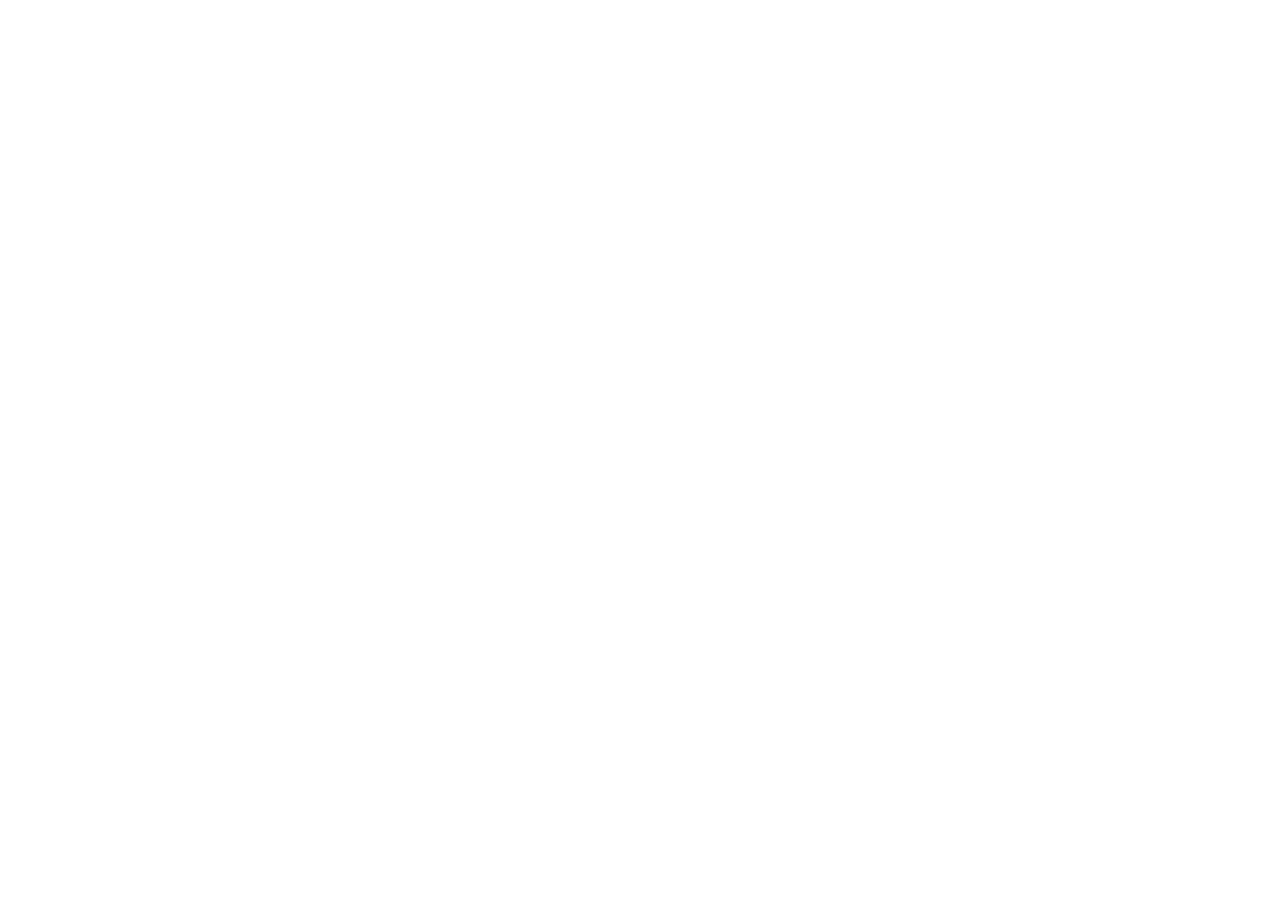
==== task4/index.html @ 38a17d62 "added files with bom-dom tasks" ====
<!DOCTYPE html>
<html>
    <head>
        <title>loadmapasyncHTML</title>
        <style type='text/css'>body{margin:0;padding:0;overflow:hidden;font-family:'Segoe UI',Helvetica,Arial,Sans-Serif}</style>
        <meta http-equiv='Content-Type' content='text/html; charset=utf-8'/>
        <script type='text/javascript' src='https://www.bing.com/api/maps/mapcontrol?key=AnpHZeNOBe_CFo-tHVImc1gFpyXWRaud4O_hgNr3lVhqASzkxCCZLpj27xD-Dwlq'></script>
        <script src="main.js"></script>
    </head>
    <body onload='loadMapScenario();'>
        <div id='printoutPanel'></div>
        
        <div id='myMap' style='width: 800px; height: 600px; margin:0 auto;'></div>
    </body>
</html>
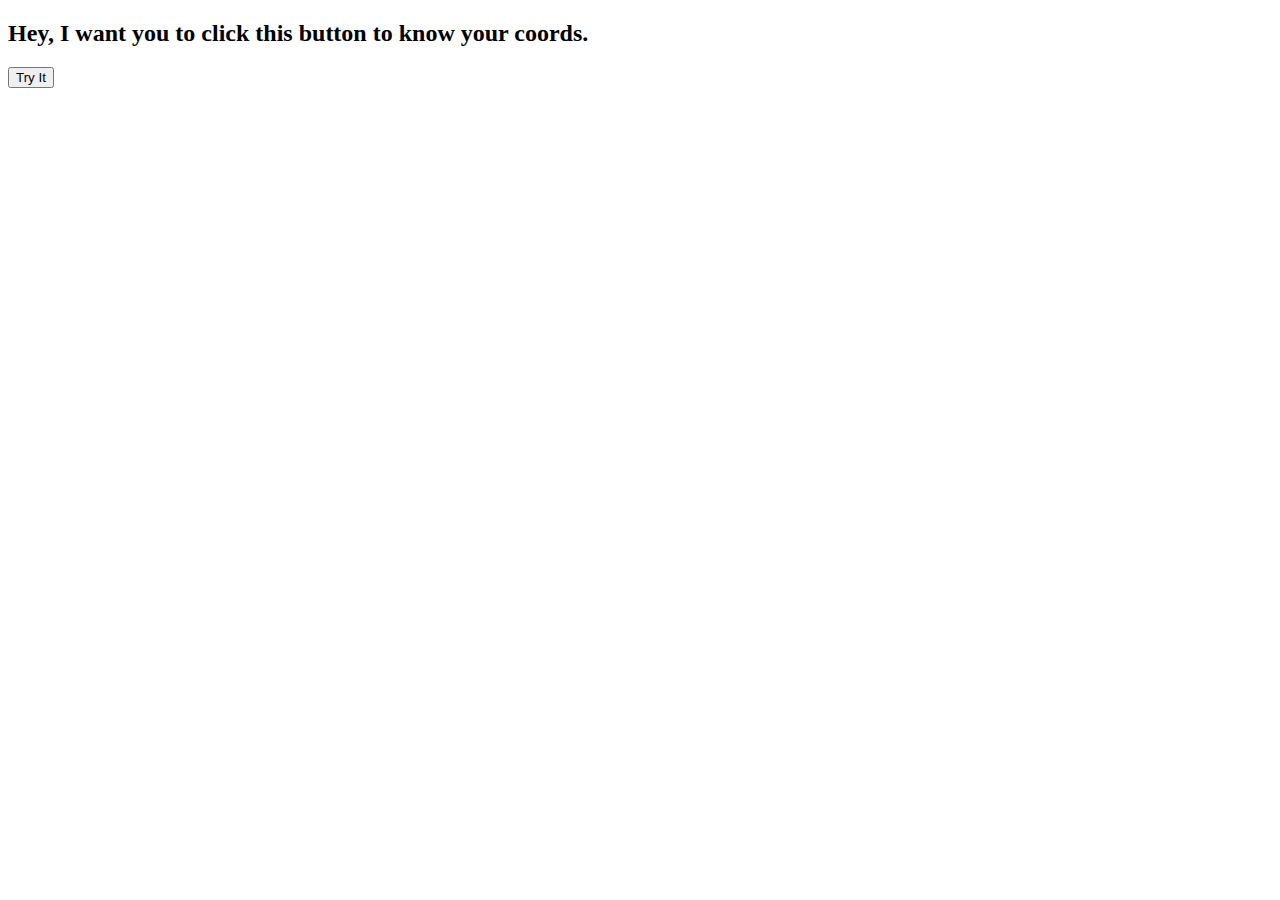
==== commit 2cf1cee8: "Added new folder task5 and modified slider and google maps" ====
--- a/task4/index.html
+++ b/task4/index.html
@@ -1,15 +1,13 @@
 <!DOCTYPE html>
 <html>
-    <head>
-        <title>loadmapasyncHTML</title>
-        <style type='text/css'>body{margin:0;padding:0;overflow:hidden;font-family:'Segoe UI',Helvetica,Arial,Sans-Serif}</style>
-        <meta http-equiv='Content-Type' content='text/html; charset=utf-8'/>
-        <script type='text/javascript' src='https://www.bing.com/api/maps/mapcontrol?key=AnpHZeNOBe_CFo-tHVImc1gFpyXWRaud4O_hgNr3lVhqASzkxCCZLpj27xD-Dwlq'></script>
-        <script src="main.js"></script>
-    </head>
-    <body onload='loadMapScenario();'>
-        <div id='printoutPanel'></div>
-        
-        <div id='myMap' style='width: 800px; height: 600px; margin:0 auto;'></div>
-    </body>
+<body>
+
+<h2>Hey, I want you to click this button to know your coords.</h2>
+
+<button onclick="getCurrentLocation()">Try It</button>
+
+<div id="mapholder"></div>
+
+<script src="main.js"></script>
+</body>
 </html>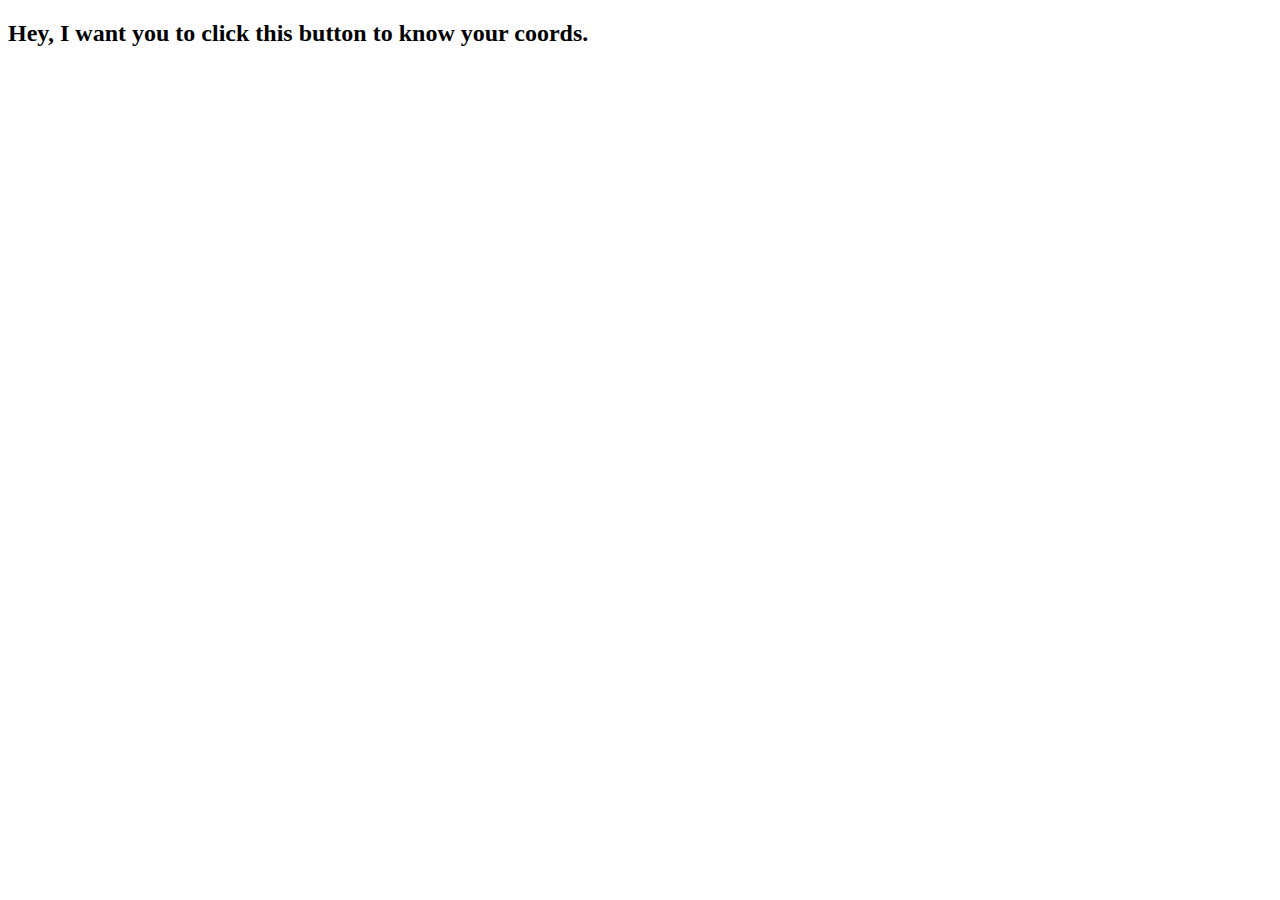
==== commit ac2d62d5: "removed button" ====
--- a/task4/index.html
+++ b/task4/index.html
@@ -3,11 +3,10 @@
 <body>
 
 <h2>Hey, I want you to click this button to know your coords.</h2>
-
-<button onclick="getCurrentLocation()">Try It</button>
+<script src="main.js"></script>
+<!-- <button onclick="getCurrentLocation()">Try It</button> -->
 
 <div id="mapholder"></div>
 
-<script src="main.js"></script>
 </body>
 </html>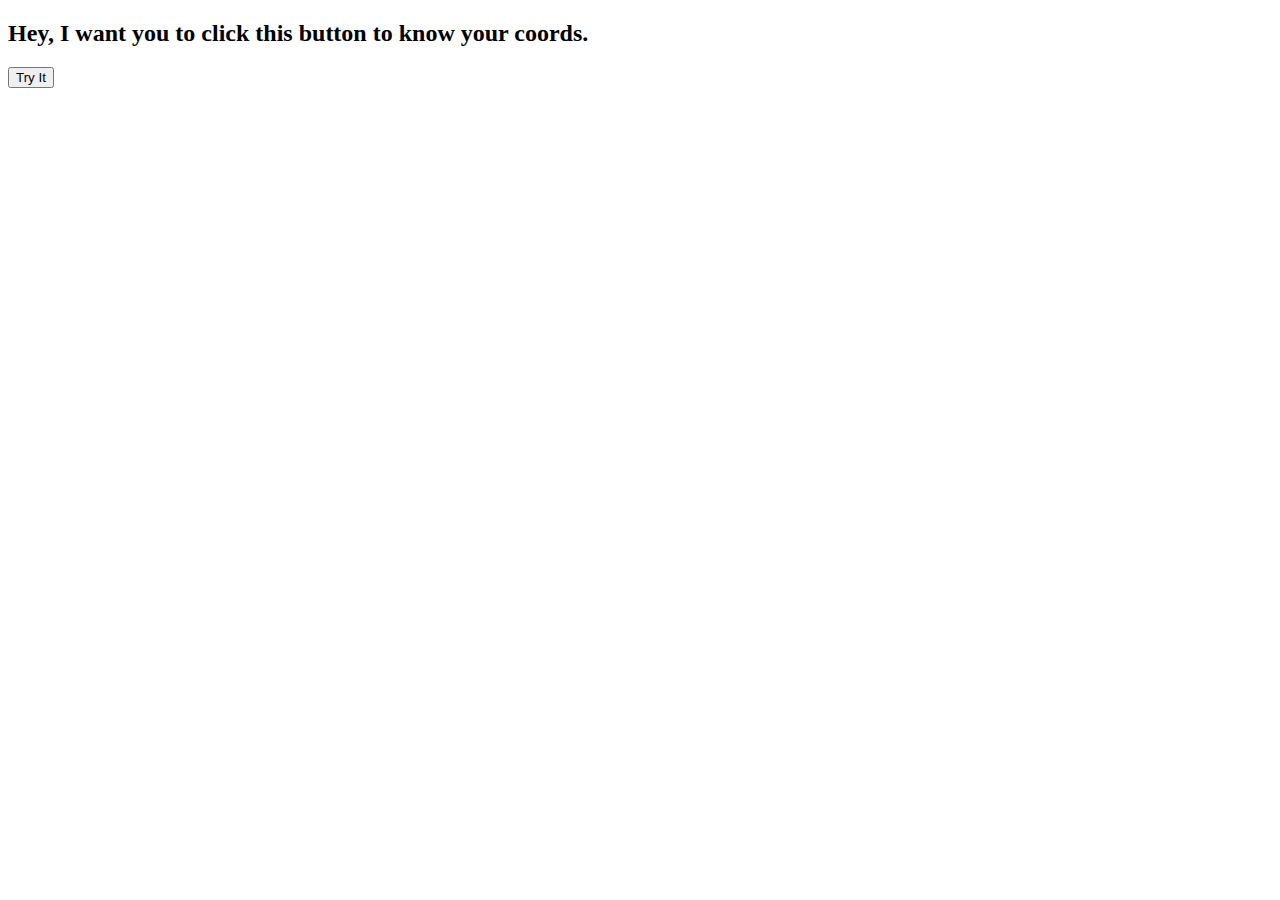
==== commit 06f28bb5: "edited task 4" ====
--- a/task4/index.html
+++ b/task4/index.html
@@ -3,10 +3,11 @@
 <body>
 
 <h2>Hey, I want you to click this button to know your coords.</h2>
-<script src="main.js"></script>
-<!-- <button onclick="getCurrentLocation()">Try It</button> -->
+
+<button onclick="getCurrentLocation()">Try It</button>
 
 <div id="mapholder"></div>
 
+<script src="main.js"></script>
 </body>
 </html>